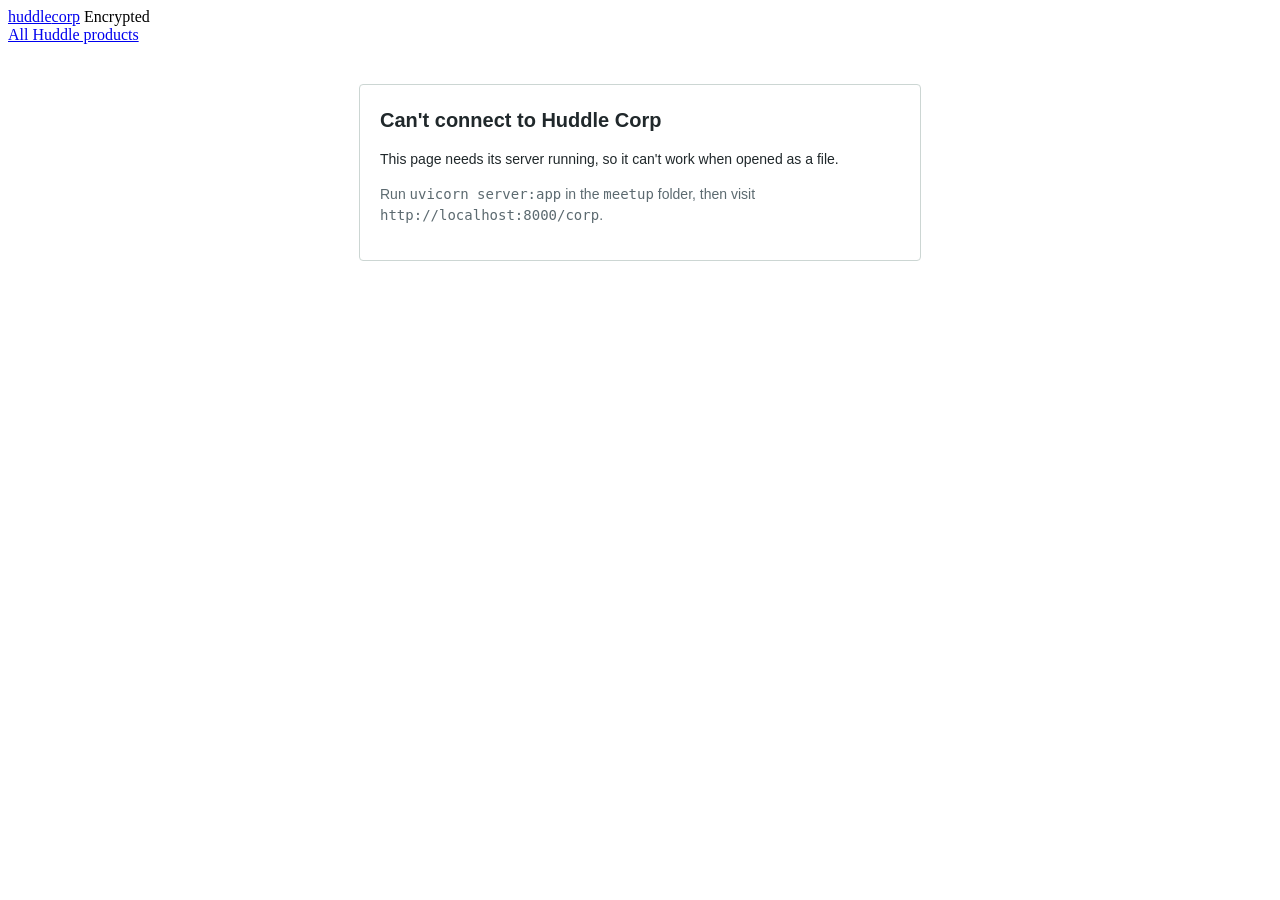
==== meetup/static/corp.html @ a46d3fa4 "Add Huddle Corp: private end-to-end encrypted company workspaces, and a front-door chooser - /  choo" ====
<!doctype html>
<html lang="en">
<head>
<meta charset="utf-8">
<meta name="viewport" content="width=device-width, initial-scale=1">
<title>Huddle Corp: a private workspace for your company</title>
<meta name="theme-color" content="#1b2528">
<link rel="stylesheet" href="/static/corp.css">
</head>
<body>
<header class="topbar"><div class="wrap">
  <a class="logo" href="#/">huddle<span>corp</span></a>
  <span id="wsname" class="wsname"></span>
  <span class="lockbadge" title="Content is encrypted in your browser">Encrypted</span>
  <div class="spacer"></div>
  <a class="switch" href="/">All Huddle products</a>
  <div id="me"></div>
</div></header>
<div id="banner"></div>
<main id="app"></main>
<div id="toast" role="status"></div>
<script src="/static/crypto.js"></script>
<script>
  // Opened as a plain file, or the app script can't load: explain what to do instead of showing a blank page.
  function corpOffline() {
    document.getElementById('app').innerHTML = '<div style="max-width:520px;margin:40px auto;padding:20px;background:#fff;border:1px solid #ccd6d3;border-radius:4px;font:14px/1.5 Helvetica,Arial,sans-serif;color:#20282b">'
      + '<h2 style="margin:0 0 8px;font-size:1.25rem">Can\'t connect to Huddle Corp</h2>'
      + '<p>This page needs its server running, so it can\'t work when opened as a file.</p>'
      + '<p style="color:#5c6a70">Run <code>uvicorn server:app</code> in the <code>meetup</code> folder, then visit <code>http://localhost:8000/corp</code>.</p></div>';
  }
  if (location.protocol === 'file:') corpOffline();
</script>
<script src="/static/corp.js" onerror="corpOffline()"></script>
</body>
</html>
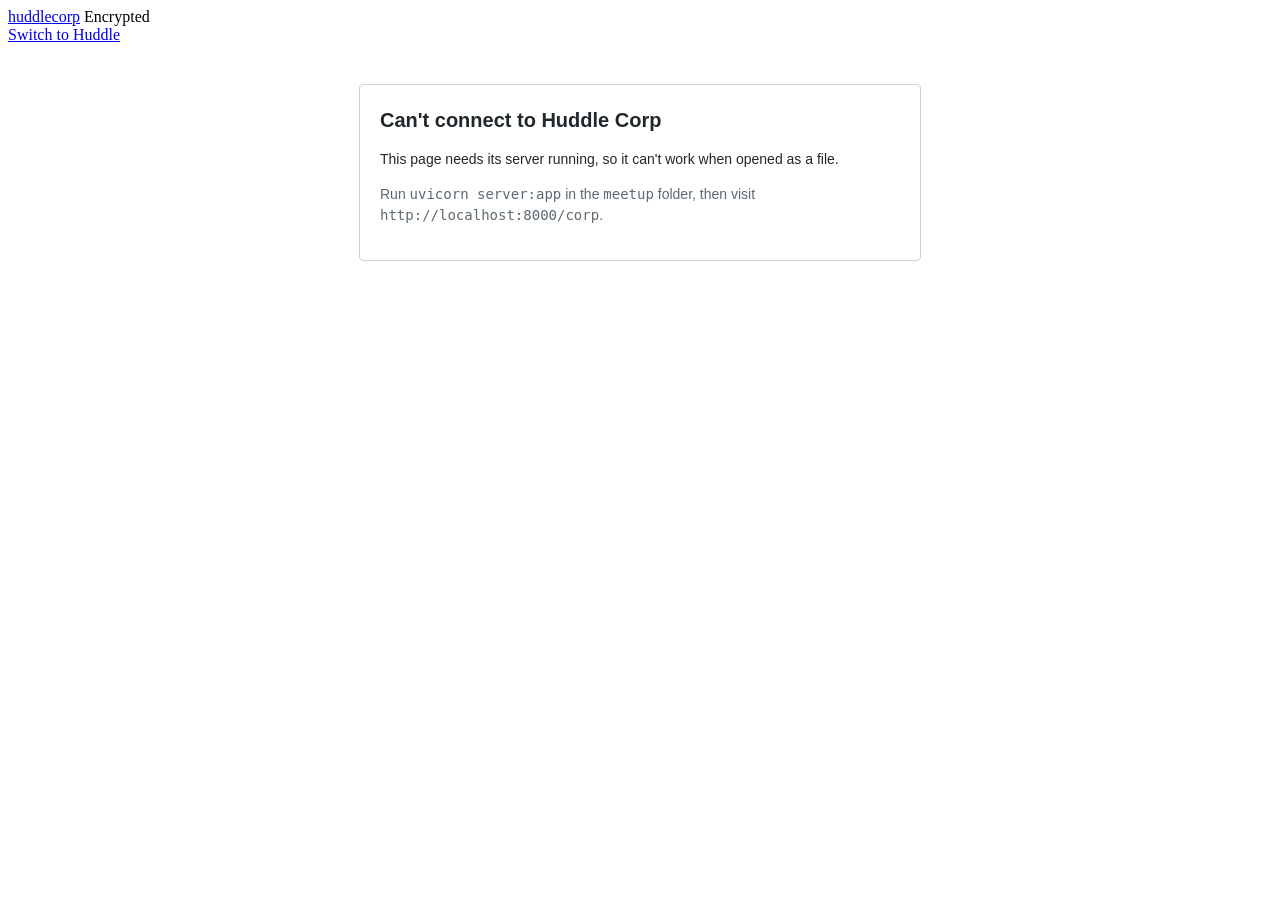
==== commit cb73a622: "One-place switching between Huddle and Huddle Corp, unified login file, SECURITY.md, README updates " ====
--- a/meetup/static/corp.html
+++ b/meetup/static/corp.html
@@ -13,7 +13,7 @@
   <span id="wsname" class="wsname"></span>
   <span class="lockbadge" title="Content is encrypted in your browser">Encrypted</span>
   <div class="spacer"></div>
-  <a class="switch" href="/">All Huddle products</a>
+  <a class="switch" href="/huddle" title="Switch to your regular Huddle account">Switch to Huddle</a>
   <div id="me"></div>
 </div></header>
 <div id="banner"></div>
@@ -30,6 +30,7 @@
   }
   if (location.protocol === 'file:') corpOffline();
 </script>
-<script src="/static/corp.js" onerror="corpOffline()"></script>
+<script src="/static/corp.js"></script>
+<script>if (!window.__appLoaded) corpOffline();</script>
 </body>
 </html>
